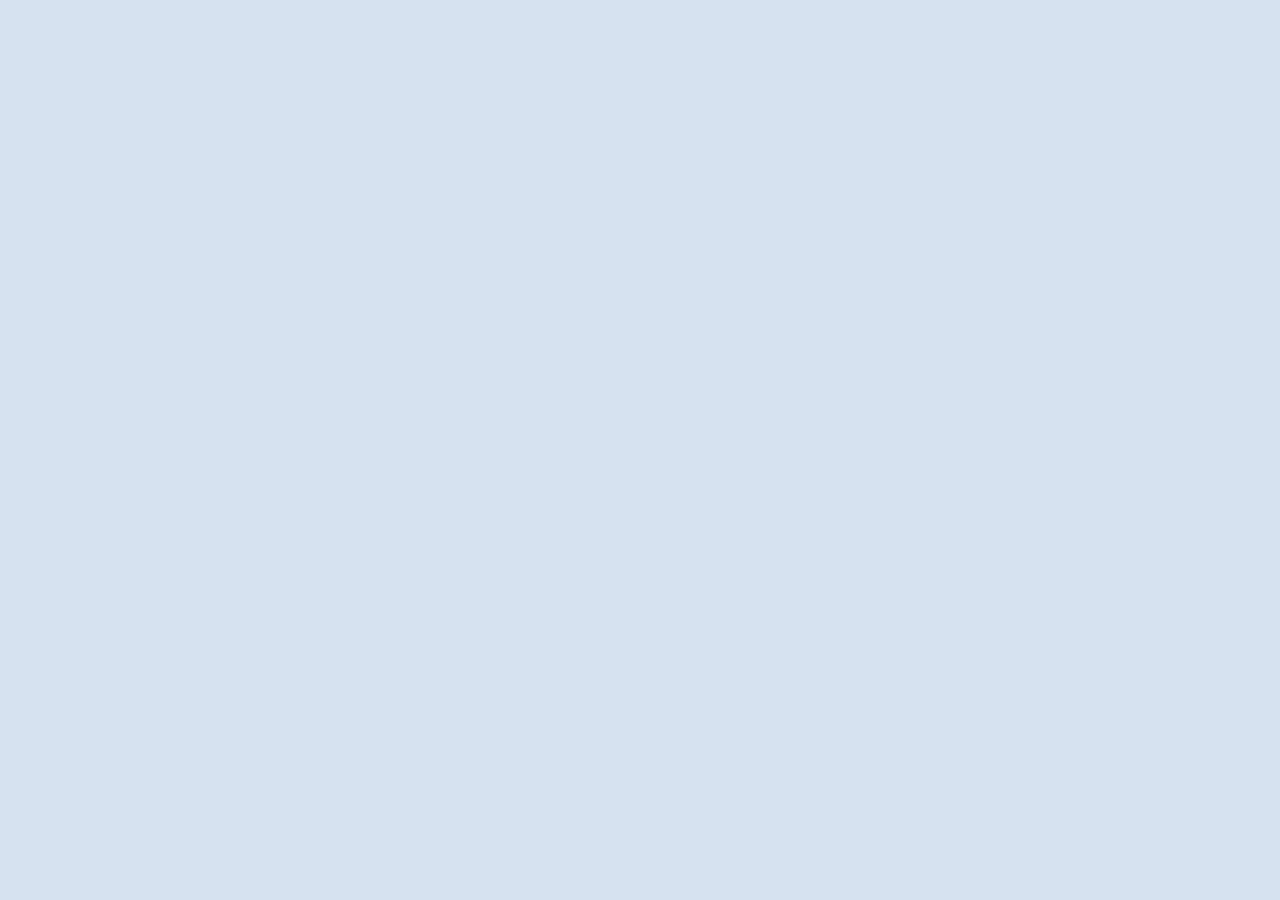
==== qr-code-component-main/index.html @ f4e1c51c "adding media query, fonts and css variables" ====
<!DOCTYPE html>
<html lang="en">
<head>
  <meta charset="UTF-8">
  <meta name="viewport" content="width=device-width, initial-scale=1.0"> <!-- displays site properly based on user's device -->
  <link rel="stylesheet" href="./styles.css">

  <link rel="icon" type="image/png" sizes="32x32" href="./images/favicon-32x32.png">
  
  <title>Frontend Mentor | QR code component</title>

  <!-- Feel free to remove these styles or customise in your own stylesheet 👍 -->
  <style>
    
  </style>
</head>
<body>

 
</body>
</html>
---- qr-code-component-main/styles.css ----
@import url('https://fonts.googleapis.com/css2?family=Outfit:wght@400;700&display=swap');

:root {
    --White: hsl(0, 0%, 100%);
    --Light-gray: hsl(212, 45%, 89%);
    --Grayish-blue: hsl(220, 15%, 55%);
    --Dark-blue: hsl(218, 44%, 22%);
}

    body {
        max-width: 1440px;
        font-family: 'Outfit' ,sans-serif;
        background-color: var(--Light-gray);
    }

@media(max-width: 375px) {
    body {
        background-color: rgb(245, 212, 24);
        font-family: 'Outfit' ,sans-serif;
    }
}
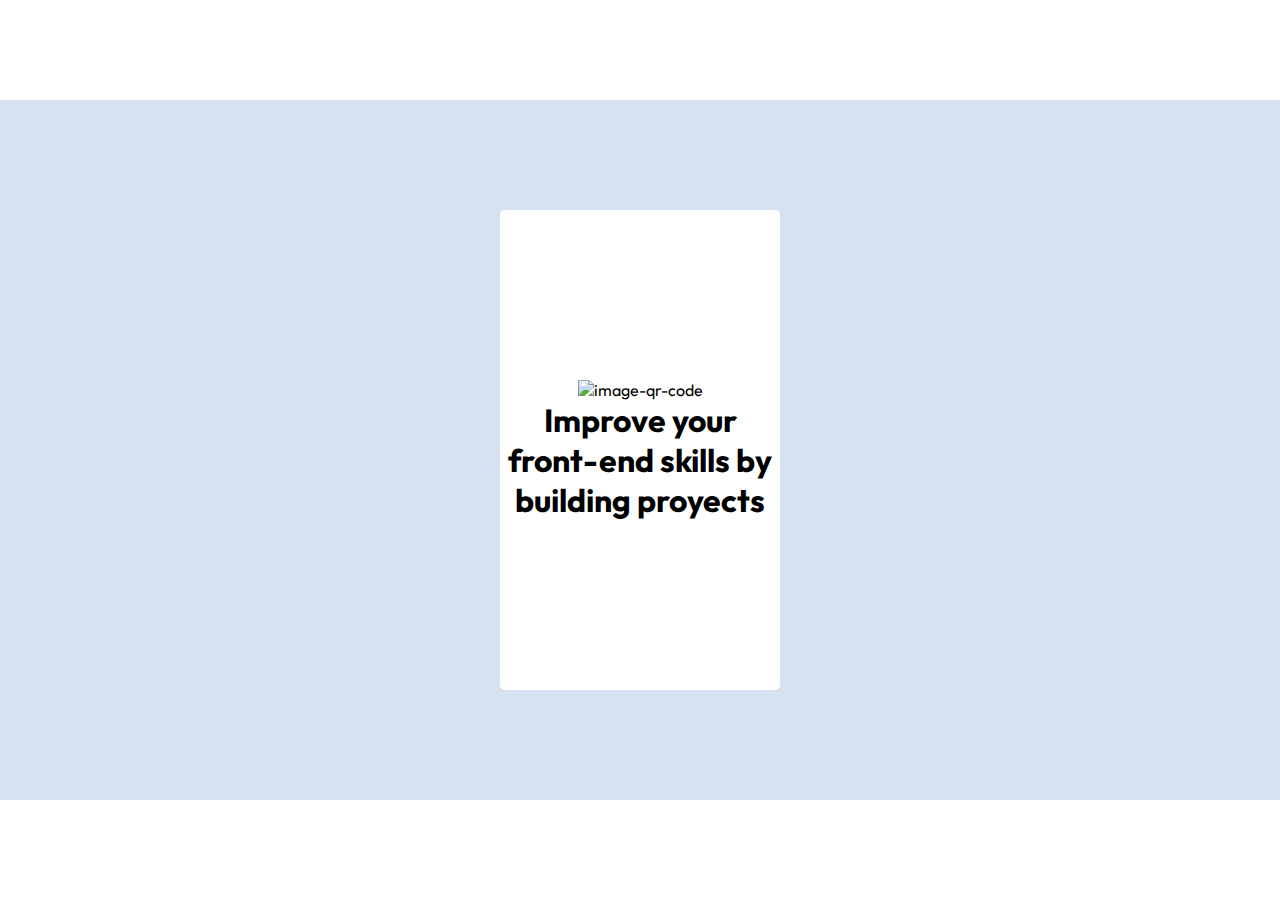
==== commit d6bfc5d7: "giving containers styles" ====
--- a/qr-code-component-main/index.html
+++ b/qr-code-component-main/index.html
@@ -8,14 +8,15 @@
   <link rel="icon" type="image/png" sizes="32x32" href="./images/favicon-32x32.png">
   
   <title>Frontend Mentor | QR code component</title>
-
-  <!-- Feel free to remove these styles or customise in your own stylesheet 👍 -->
-  <style>
-    
-  </style>
 </head>
 <body>
-
+  <div class="container">
+    <div class="container-qr">
+      <img src="./images/image-qr-code.png" alt="image-qr-code">
+      <h1>Improve your front-end skills by building proyects</h1>
+      <p></p>
+    </div>
+  </div>
  
 </body>
 </html>--- a/qr-code-component-main/styles.css
+++ b/qr-code-component-main/styles.css
@@ -7,15 +7,55 @@
     --Dark-blue: hsl(218, 44%, 22%);
 }
 
+*{
+    margin: 0;
+    padding: 0;
+    box-sizing: border-box;
+}
     body {
-        max-width: 1440px;
+        display: flex;
+        justify-content: center;
+        align-items: center;
         font-family: 'Outfit' ,sans-serif;
+        background-color: var(--White);
+    }
+
+    .container {
+        display: flex;
+        justify-content: center;
+        align-items: center;
         background-color: var(--Light-gray);
+        width: 1440px;
+        height: 700px;
+        margin: 100px 0 100px 0;
+        
+        
+    }
+
+    .container-qr {
+        background-color: var(--White);
+        display: flex;
+        justify-content: center;
+        align-items: center;
+        flex-direction: column;
+        width: 280px;
+        height: 480px;
+        border-radius: 5px;
+    }
+
+    img {
+        max-width: 50%;
+        
+    }
+
+    h1{
+        font-weight: 700;
+        text-align: center;
     }
 
 @media(max-width: 375px) {
     body {
-        background-color: rgb(245, 212, 24);
-        font-family: 'Outfit' ,sans-serif;
+        background-color: var(--Light-gray);
+        font-weight: 400;
     }
 }